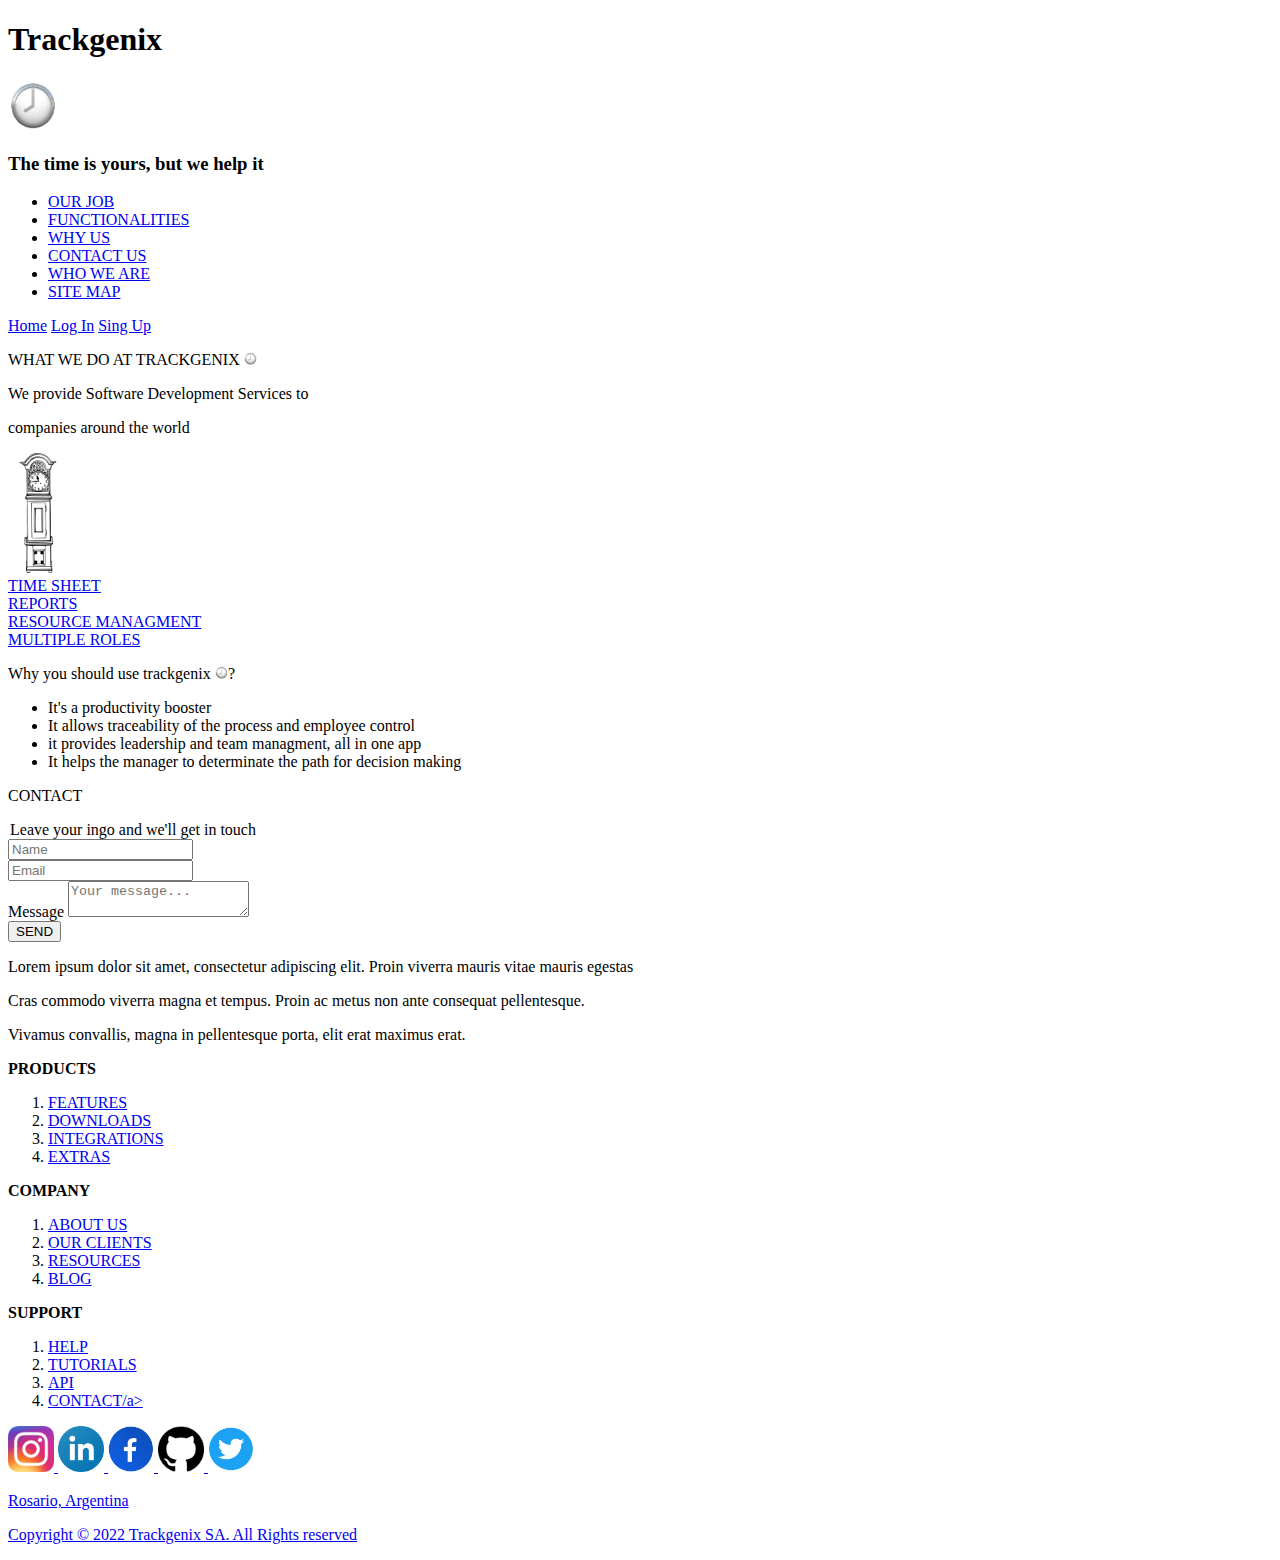
==== index.html @ 0f15783f "Finished the redesing of the site" ====
<!DOCTYPE html>
<html lang="en">
    <head>
        <meta charset="UTF-8">
        <meta http-equiv="X-UA-Compatible" content="IE=edge">
        <meta name="viewport" content="width=device-width, initial-scale=1.0">
     <title>Trackgenix</title>
    </head>
    <body>
        <header>
            <h1>Trackgenix</h1>
            <img src="img/minireloj.png" alt="weblogo" width="50" height="50">
            <h3>The time is yours, but we help it</h3>
            <!-- Buttons headed and Sidebar-->
            <div class="buttons-headed">
            <nav>
                <ul>
                    <li><a href="#our-job">OUR JOB</a></li>
                    <li><a href="#functionalities">FUNCTIONALITIES</a></li>
                    <li><a href="#">WHY US</a></li>
                    <li><a href="#contact"> CONTACT US</a></li>
                    <li><a href="#who-we-are">WHO WE ARE</a></li>
                    <li><a href="#support">SITE MAP</a></li>
                </ul>
            </div>
            </nav>
            <!-- Sidebar -->
            <aside id="sidebar">
                <a href="our-job">Home</a>
                <a href="#">Log In</a>
                <a href="#"> Sing Up</a>
            </aside>
            
        <main>
            <!-- Home -->
            <section id="our-job">
                <div>
                    <p>
                        WHAT WE DO AT TRACKGENIX <img src="img/minireloj.png" alt="smallwatchicon" width="13" height="13">
                    </p>
                    <p>
                        We provide Software Development Services to
                    </p>
                    <p>
                        companies around the world
                    </p>
                </div>

                <div class="web-picture">
                    <img src="img/relojweb.png" alt="backgroundpicture" width="60" height="">
                </div>
            </section>

            <!-- Functionalities -->
            <section id="functionalities">
                <div>
                    <a href="#">TIME SHEET</a>
                </div>
                <div>
                    <a href="#">REPORTS</a>
                </div>
                <div>
                    <a href="#">RESOURCE MANAGMENT</a>
                </div>
                <div>
                    <a href="#">MULTIPLE ROLES</a>
                </div>
            </section>

            <!-- Choose trackgenix -->
            <section id="choosetrackgenix">
                <p>
                    Why you should use trackgenix <img src="img/minireloj.png" alt="smallwatchicon" widht="13" height="13">?
                </p>
                <ul>
                    <li>It's a productivity booster</li>
                    <li>It allows traceability of the process and employee control</li>
                    <li>it provides leadership and team managment, all in one app</li>
                    <li>It helps the manager to determinate the path for decision making</li>
                </ul>
            </section>

            <!-- Contact -->
            <section id="contact">
                <div>
                    <p>
                        CONTACT
                    </p>
                </div>
                <form action="process.php" method="POST">
                        <legend>
                            Leave your ingo and we'll get in touch
                        </legend>
                    <div>
                        <input type="text" name="name" placeholder="Name">
                    </div>
                    <div>
                        <input type="text" name="EMAIL" placeholder="Email">
                    </div>
                    <div>
                        <label>Message</label>
                        <textarea name="message" placeholder="Your message..."></textarea>
                    </div>
                    <div>
                        <input type="submit" name="submit" value="SEND">
                    </div>
                </form>
            </section>

            <!-- Who we are -->
            <section id="who-we-are">
            <div>
                <p>
                        Lorem ipsum dolor sit amet, consectetur adipiscing elit. Proin viverra mauris vitae mauris egestas
                    </p>
                    <p>
                        Cras commodo viverra magna et tempus. Proin ac metus non ante consequat pellentesque.
                    </p>
                    <p>
                        Vivamus convallis, magna in pellentesque porta, elit erat maximus erat.
                    </p>
            </div>
            </section>
            
            <!-- Site map -->
            <section id="site-map">
                <p>
                   <strong>PRODUCTS</strong>
                </p>
                    <ol>
                        <li ><a href="#">FEATURES</a></li>
                        <li ><a href="#">DOWNLOADS</a></li>
                        <li ><a href="#">INTEGRATIONS</a></li>
                        <li ><a href="#">EXTRAS</a></li>
                    </ol>

                    <strong>COMPANY</strong>
                    <ol>
                        <li ><a href="#">ABOUT US</a></li>
                        <li ><a href="#">OUR CLIENTS</a></li>
                        <li ><a href="#">RESOURCES</a></li>
                        <li ><a href="#">BLOG</a></li>
                    </ol>

                    <strong>SUPPORT</strong>
                    <ol>
                        <li ><a href="#">HELP</a></li>
                        <li ><a href="#">TUTORIALS</a></li>
                        <li ><a href="#">API</a></li>
                        <li ><a href="#">CONTACT/a></li>
                    </ol>
            </section>
        </main>
    </body>

<footer>
    <!-- Social Icons -->
    <div class="footericons">
        <img src="img/Instaicon.png" alt="instagramicon" width="46" height="46">
        <img src="img/linkedinicon.png" alt="linkedinicon" width="46" height="46">
        <img src="img/facebookicon.png" alt="facebookicon" width="46" height="46">
        <img src="img/githubicon.png" alt="githubicon"  width="46" height="46">
        <img src="img/twittericon.png" alt="twittericon"  width="46" height="46">
    </div>
    <!-- Copyright -->
    <div class="copyright">
        <p>
            Rosario, Argentina
        </p>
        <p>
            Copyright © 2022 Trackgenix SA. All Rights reserved
        </p>
    </div>
</footer>
</html>
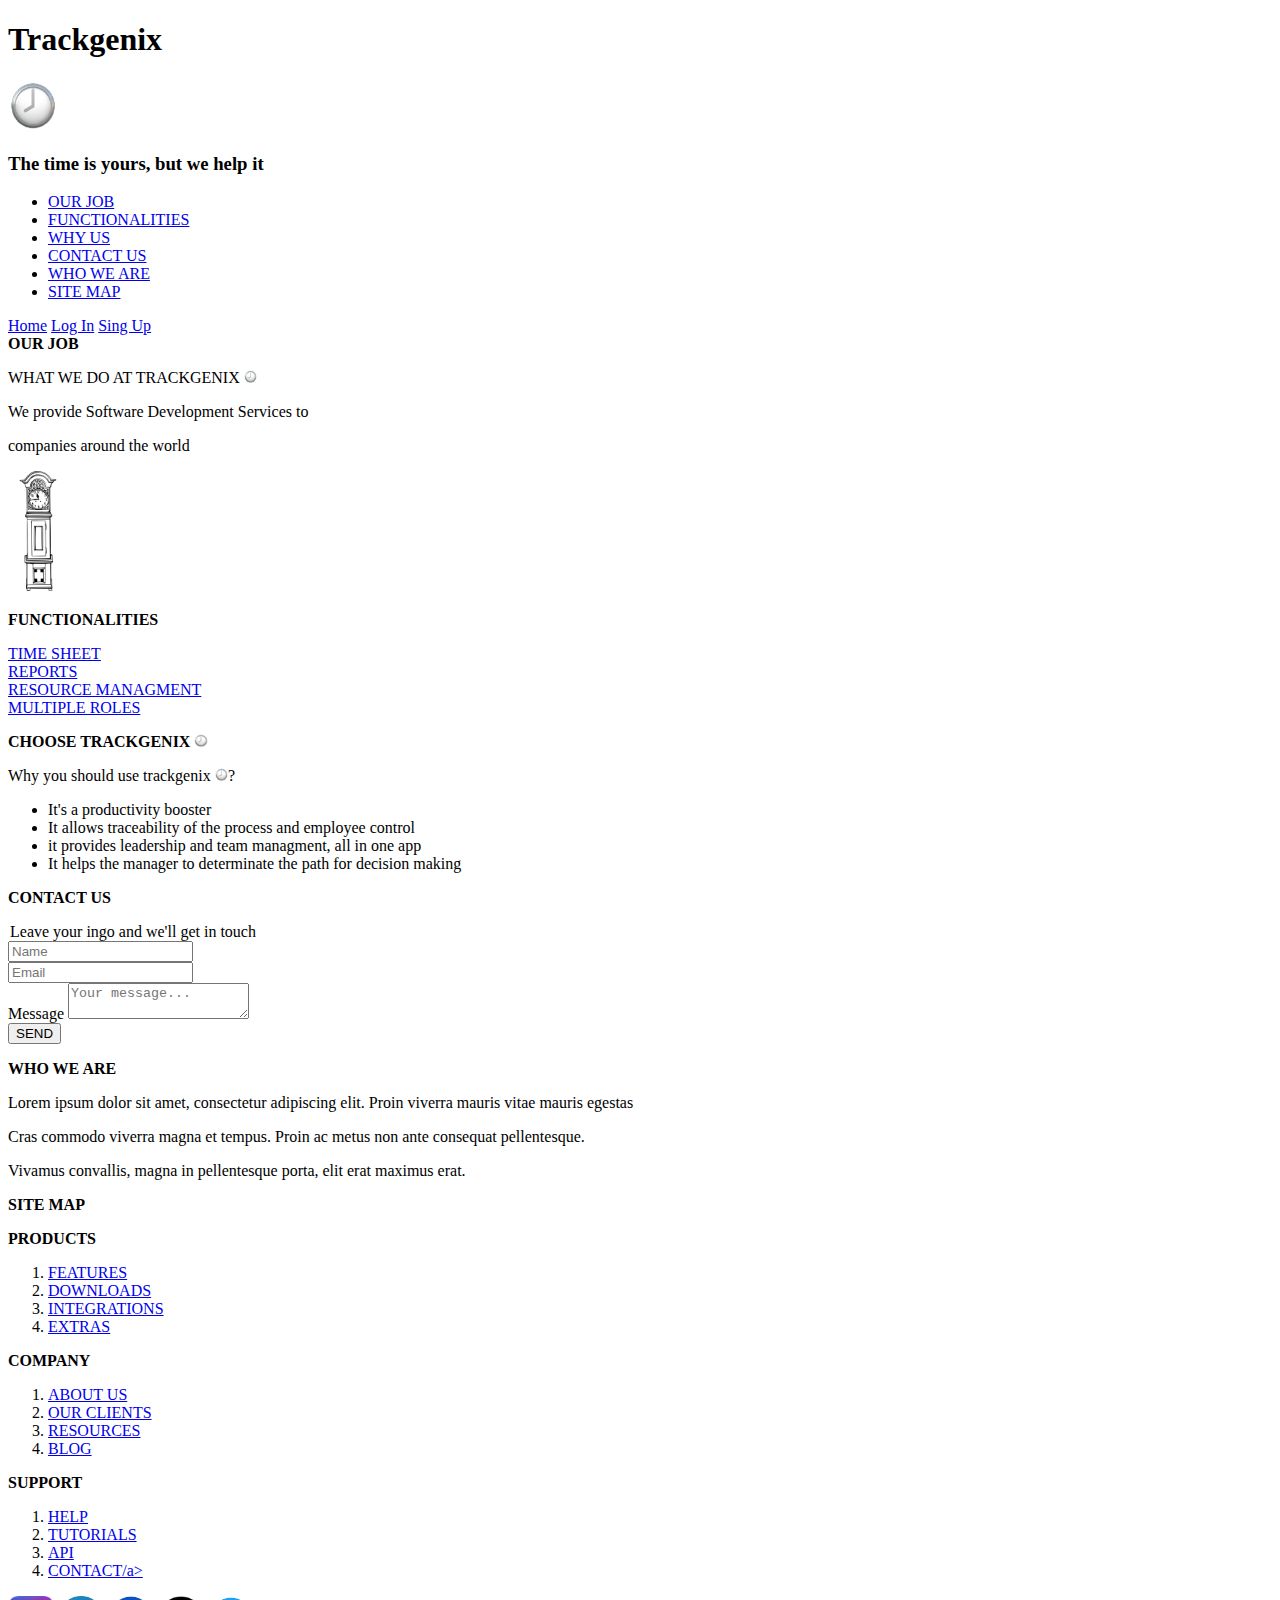
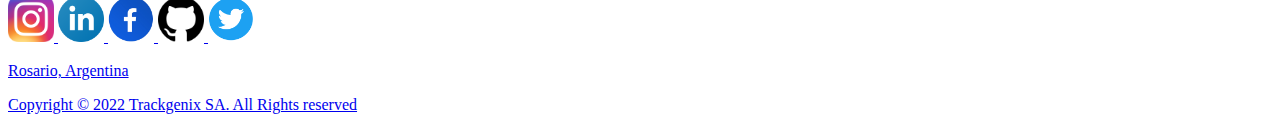
==== commit d491efc0: "Added proper titles and fixed images" ====
--- a/index.html
+++ b/index.html
@@ -35,8 +35,9 @@
             <!-- Home -->
             <section id="our-job">
                 <div>
+                    <strong>OUR JOB</strong>
                     <p>
-                        WHAT WE DO AT TRACKGENIX <img src="img/minireloj.png" alt="smallwatchicon" width="13" height="13">
+                        WHAT WE DO AT TRACKGENIX <img src="img/minireloj.png" alt="swatchicon" width="13" height="13">
                     </p>
                     <p>
                         We provide Software Development Services to
@@ -53,6 +54,9 @@
 
             <!-- Functionalities -->
             <section id="functionalities">
+                <p>
+                    <strong>FUNCTIONALITIES</strong>
+                </p>
                 <div>
                     <a href="#">TIME SHEET</a>
                 </div>
@@ -70,7 +74,10 @@
             <!-- Choose trackgenix -->
             <section id="choosetrackgenix">
                 <p>
-                    Why you should use trackgenix <img src="img/minireloj.png" alt="smallwatchicon" widht="13" height="13">?
+                    <strong>CHOOSE TRACKGENIX</strong> <img src="img/minireloj.png" alt="swatchicon" widht="13" height="13">
+                </p>
+                <p>
+                    Why you should use trackgenix <img src="img/minireloj.png" alt="swatchicon" widht="13" height="13">?
                 </p>
                 <ul>
                     <li>It's a productivity booster</li>
@@ -84,7 +91,7 @@
             <section id="contact">
                 <div>
                     <p>
-                        CONTACT
+                        <strong>CONTACT US</strong>
                     </p>
                 </div>
                 <form action="process.php" method="POST">
@@ -111,6 +118,9 @@
             <section id="who-we-are">
             <div>
                 <p>
+                    <strong>WHO WE ARE</strong>
+                </p>
+                <p>
                         Lorem ipsum dolor sit amet, consectetur adipiscing elit. Proin viverra mauris vitae mauris egestas
                     </p>
                     <p>
@@ -124,6 +134,9 @@
             
             <!-- Site map -->
             <section id="site-map">
+                <p>
+                    <strong>SITE MAP</strong>
+                </p>
                 <p>
                    <strong>PRODUCTS</strong>
                 </p>
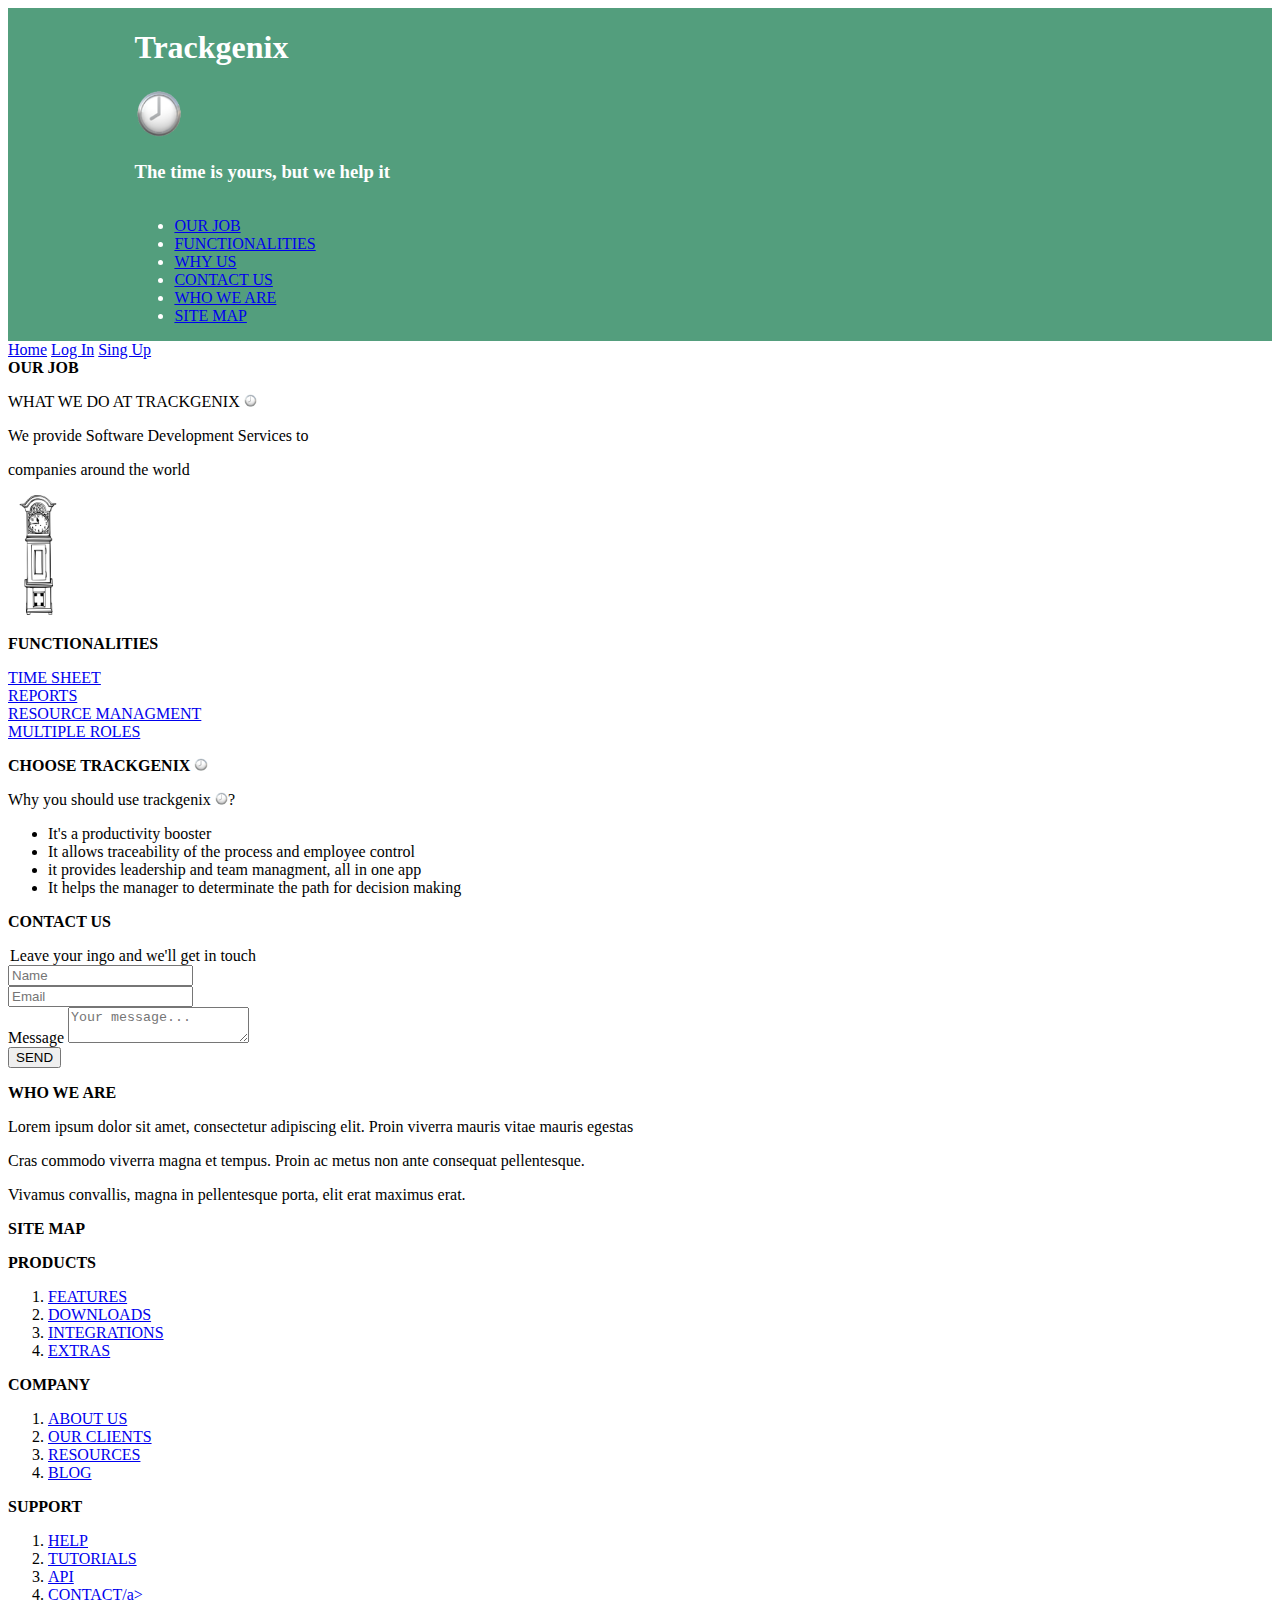
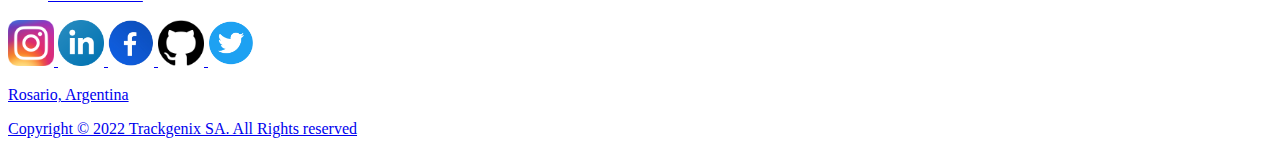
==== commit 9e9ea6ba: "Started working in css" ====
--- a/index.html
+++ b/index.html
@@ -5,15 +5,18 @@
         <meta http-equiv="X-UA-Compatible" content="IE=edge">
         <meta name="viewport" content="width=device-width, initial-scale=1.0">
      <title>Trackgenix</title>
+     <link rel="stylesheet" type="text/css" href="css/style.css">
     </head>
     <body>
-        <header>
-            <h1>Trackgenix</h1>
-            <img src="img/minireloj.png" alt="weblogo" width="50" height="50">
-            <h3>The time is yours, but we help it</h3>
+        <header id="main-header">
+            <div class="container">
+                <h1>Trackgenix</h1>
+                <img src="img/minireloj.png" alt="weblogo" width="50" height="50">
+                <h3>The time is yours, but we help it</h3>
+            </div>
             <!-- Buttons headed and Sidebar-->
-            <div class="buttons-headed">
-            <nav>
+            <nav id="navbar">
+                <div class="container">
                 <ul>
                     <li><a href="#our-job">OUR JOB</a></li>
                     <li><a href="#functionalities">FUNCTIONALITIES</a></li>
@@ -22,8 +25,9 @@
                     <li><a href="#who-we-are">WHO WE ARE</a></li>
                     <li><a href="#support">SITE MAP</a></li>
                 </ul>
-            </div>
+                </div>
             </nav>
+        </header>
             <!-- Sidebar -->
             <aside id="sidebar">
                 <a href="our-job">Home</a>
--- a/css/style.css
+++ b/css/style.css
@@ -0,0 +1,14 @@
+body{
+
+}
+
+.container{
+    width: 80%;
+    margin: auto;
+    overflow: hidden;
+}
+
+#main-header{
+    background-color: #539E7D;
+    color: white;
+}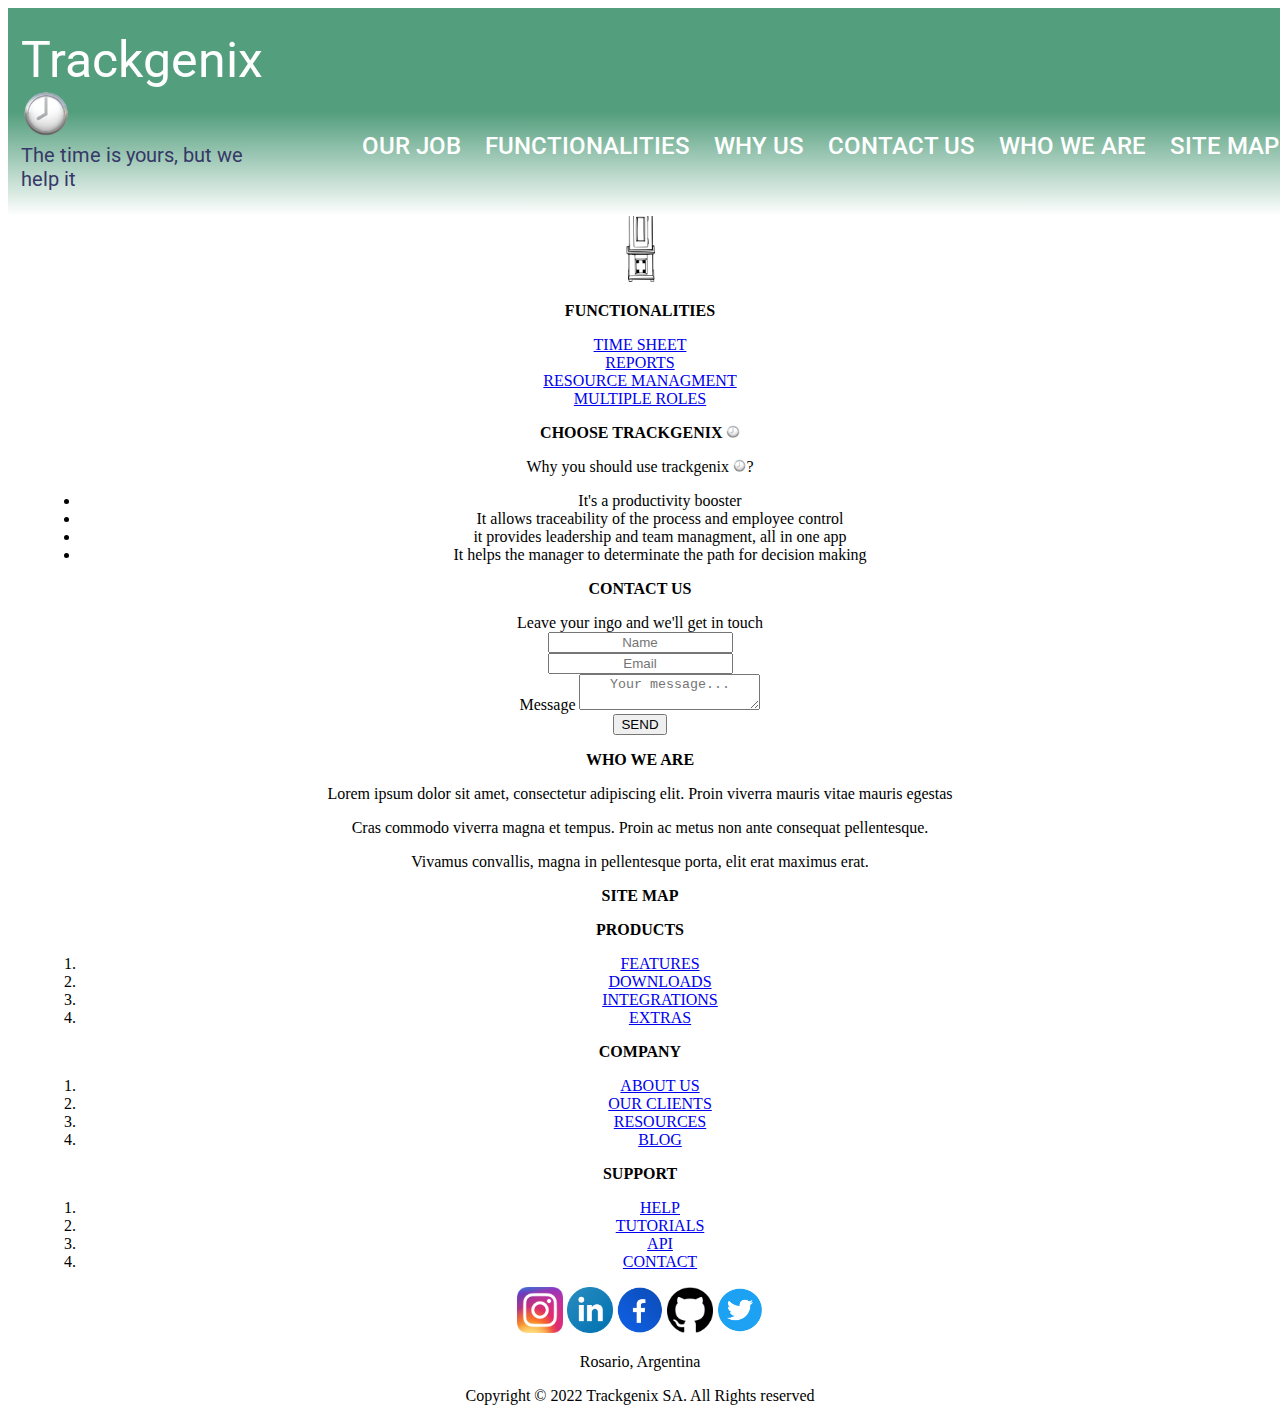
==== commit 8d3df81d: "Making header" ====
--- a/index.html
+++ b/index.html
@@ -8,25 +8,28 @@
      <link rel="stylesheet" type="text/css" href="css/style.css">
     </head>
     <body>
+        <!-- Header -->
         <header id="main-header">
             <div class="container">
-                <h1>Trackgenix</h1>
-                <img src="img/minireloj.png" alt="weblogo" width="50" height="50">
-                <h3>The time is yours, but we help it</h3>
+                <div id="logo">
+                    <h1>Trackgenix</h1>
+                    <img src="img/minireloj.png" alt="weblogo" width="50" height="50">
+                    <h3>The time is yours, but we help it</h3>
+                </div>
+                <!-- Nav-->
+                <nav id="navbar">
+                    <div class="container">
+                        <ul>
+                            <li><a href="#our-job">OUR JOB</a></li>
+                            <li><a href="#functionalities">FUNCTIONALITIES</a></li>
+                            <li><a href="#">WHY US</a></li>
+                            <li><a href="#contact"> CONTACT US</a></li>
+                            <li><a href="#who-we-are">WHO WE ARE</a></li>
+                            <li><a href="#site-map">SITE MAP</a></li>
+                        </ul>
+                    </div>
+                </nav>
             </div>
-            <!-- Buttons headed and Sidebar-->
-            <nav id="navbar">
-                <div class="container">
-                <ul>
-                    <li><a href="#our-job">OUR JOB</a></li>
-                    <li><a href="#functionalities">FUNCTIONALITIES</a></li>
-                    <li><a href="#">WHY US</a></li>
-                    <li><a href="#contact"> CONTACT US</a></li>
-                    <li><a href="#who-we-are">WHO WE ARE</a></li>
-                    <li><a href="#support">SITE MAP</a></li>
-                </ul>
-                </div>
-            </nav>
         </header>
             <!-- Sidebar -->
             <aside id="sidebar">
@@ -138,34 +141,36 @@
             
             <!-- Site map -->
             <section id="site-map">
-                <p>
-                    <strong>SITE MAP</strong>
-                </p>
-                <p>
-                   <strong>PRODUCTS</strong>
-                </p>
+                <div class="sitemaplinks">
+                    <p>
+                        <strong>SITE MAP</strong>
+                    </p>
+                    <p>
+                    <strong>PRODUCTS</strong>
+                    </p>
                     <ol>
-                        <li ><a href="#">FEATURES</a></li>
-                        <li ><a href="#">DOWNLOADS</a></li>
-                        <li ><a href="#">INTEGRATIONS</a></li>
-                        <li ><a href="#">EXTRAS</a></li>
+                        <li><a href="#">FEATURES</a></li>
+                        <li><a href="#">DOWNLOADS</a></li>
+                        <li><a href="#">INTEGRATIONS</a></li>
+                        <li><a href="#">EXTRAS</a></li>
                     </ol>
 
                     <strong>COMPANY</strong>
                     <ol>
-                        <li ><a href="#">ABOUT US</a></li>
-                        <li ><a href="#">OUR CLIENTS</a></li>
-                        <li ><a href="#">RESOURCES</a></li>
-                        <li ><a href="#">BLOG</a></li>
+                        <li><a href="#">ABOUT US</a></li>
+                        <li><a href="#">OUR CLIENTS</a></li>
+                        <li><a href="#">RESOURCES</a></li>
+                        <li><a href="#">BLOG</a></li>
+                     </ol>
+
+                        <strong>SUPPORT</strong>
+                    <ol>
+                        <li><a href="#">HELP</a></li>
+                        <li><a href="#">TUTORIALS</a></li>
+                        <li><a href="#">API</a></li>
+                        <li><a href="#">CONTACT</a></li>
                     </ol>
-
-                    <strong>SUPPORT</strong>
-                    <ol>
-                        <li ><a href="#">HELP</a></li>
-                        <li ><a href="#">TUTORIALS</a></li>
-                        <li ><a href="#">API</a></li>
-                        <li ><a href="#">CONTACT/a></li>
-                    </ol>
+                </div>
             </section>
         </main>
     </body>
--- a/css/style.css
+++ b/css/style.css
@@ -1,14 +1,100 @@
+@import url('https://fonts.googleapis.com/css2?family=Roboto:wght@300;400;500;700&display=swap');
+
+
 body{
 
 }
 
 .container{
-    width: 80%;
-    margin: auto;
+    width: 100%;
+    margin: 10px auto;
     overflow: hidden;
+    display: block;
+}
+
+.container img{
+    display: inline;
+    max-width: 60px;
+    height: auto;
+}
+
+.container h1{
+    display: inline;
+    font-family: "Roboto";
+    font-weight: 400;
+    font-size: 50px
+}
+
+.container h3{
+    margin: 2px 0;
+    font-family: 'Roboto', Arial, Helvetica, sans-serif;
+    font-weight: 400;
+    font-size: 20px;
+    color: #373867;
+}
+
+.container #logo{
+    width: 20%;
+    display: inline-block;
 }
 
 #main-header{
-    background-color: #539E7D;
+    background: rgb(83,158,125);
+    background: linear-gradient(180deg, rgba(83,158,125,1) 50%, rgba(255,255,255,1) 100%);
     color: white;
-}+    padding: 1%;
+    position: fixed;
+    width: 100%;
+    display: block;
+}
+
+#navbar{
+    width: 78%;
+    display: inline-block;
+    text-align: right;
+}
+
+#navbar ul{
+    padding: 0;
+    list-style: none;
+}
+
+#navbar li{
+    display:inline;
+}
+
+#navbar ul li a{
+    color: white;
+    text-decoration: none;
+    font-size: 24px;
+    font-family: 'Roboto', Arial, Helvetica, sans-serif;
+    font-weight: 500;
+    padding-left: 20px;
+}
+
+#navbar ul li a:hover{
+    color: #000000;
+    }
+    
+    #navbar ul li a:active{
+    color: #000000;
+    }
+
+main{
+    width: 100%;
+}
+
+section{
+    max-width: 1200px;
+    display: block;
+    margin: 0 auto;
+}
+
+main section *{
+    text-align: center;
+}
+
+footer {
+    text-align: center;
+}
+
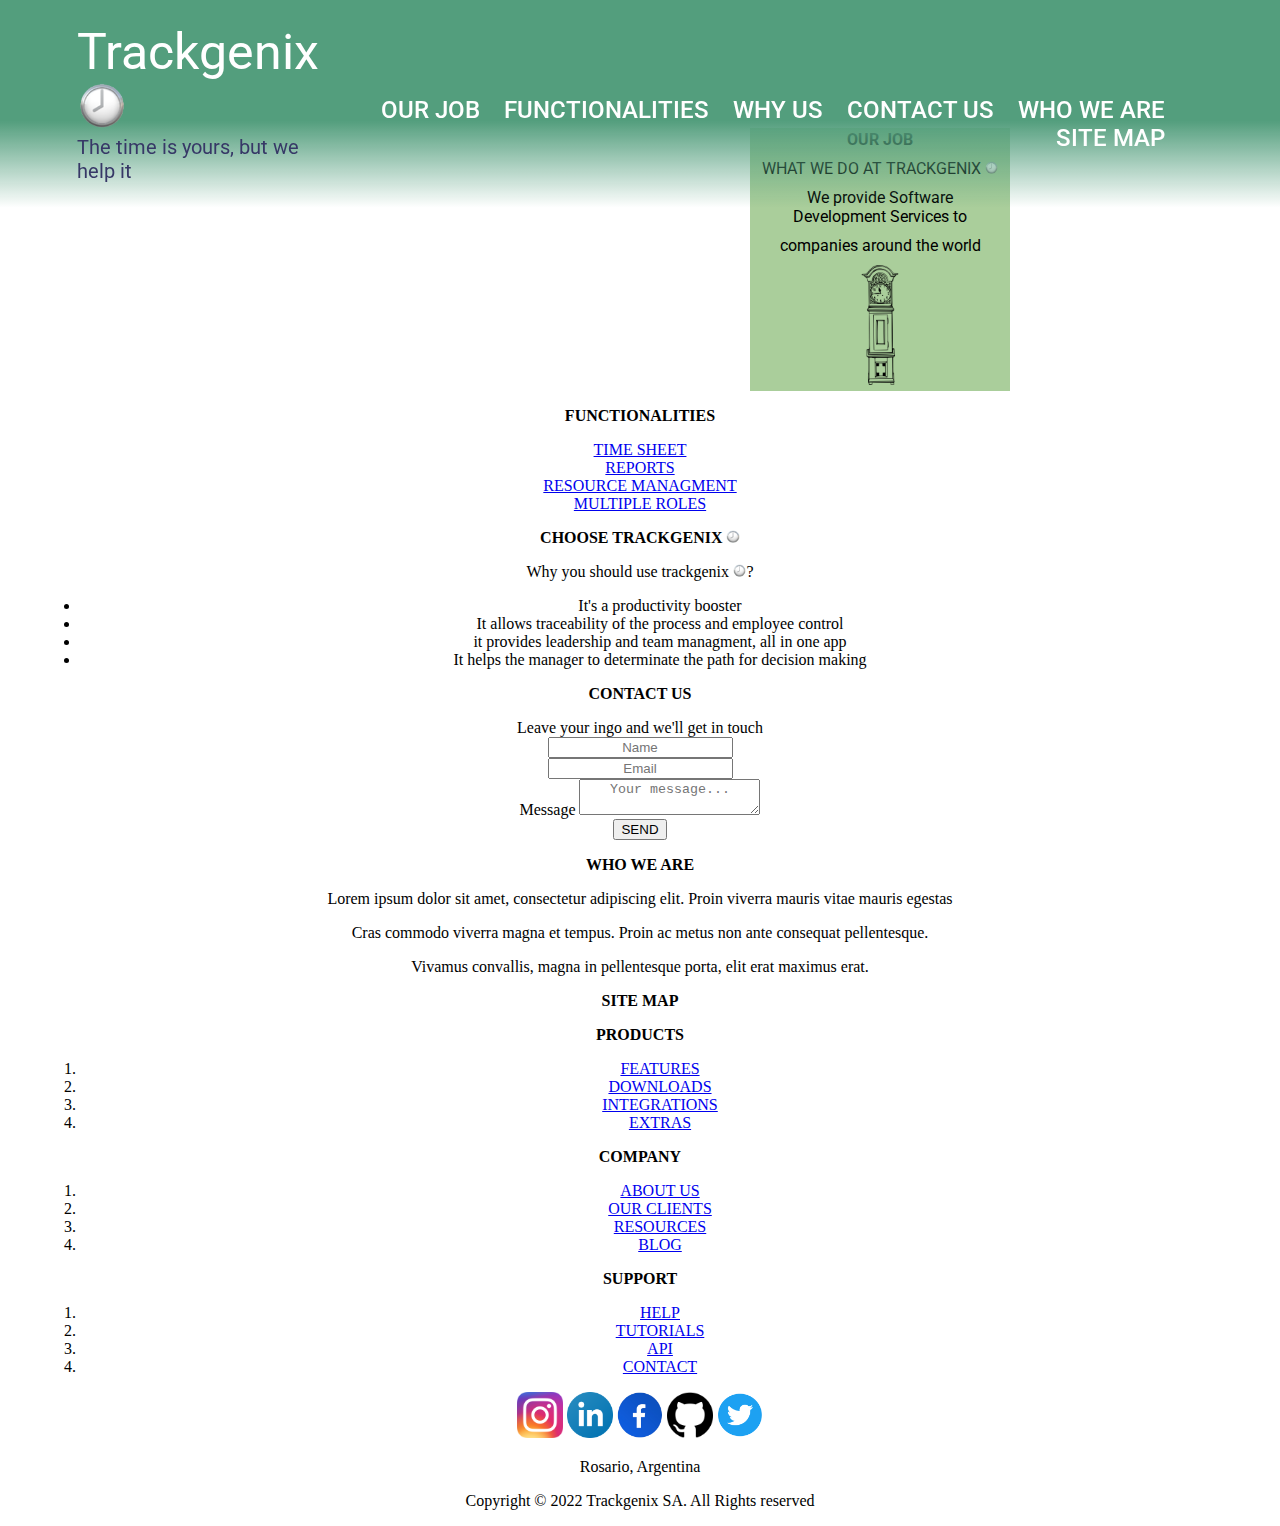
==== commit 1a488ce0: "BaSP-2022: Header Style done, going for the rest" ====
--- a/index.html
+++ b/index.html
@@ -8,7 +8,6 @@
      <link rel="stylesheet" type="text/css" href="css/style.css">
     </head>
     <body>
-        <!-- Header -->
         <header id="main-header">
             <div class="container">
                 <div id="logo">
@@ -16,7 +15,6 @@
                     <img src="img/minireloj.png" alt="weblogo" width="50" height="50">
                     <h3>The time is yours, but we help it</h3>
                 </div>
-                <!-- Nav-->
                 <nav id="navbar">
                     <div class="container">
                         <ul>
@@ -31,15 +29,12 @@
                 </nav>
             </div>
         </header>
-            <!-- Sidebar -->
             <aside id="sidebar">
                 <a href="our-job">Home</a>
                 <a href="#">Log In</a>
                 <a href="#"> Sing Up</a>
             </aside>
-            
         <main>
-            <!-- Home -->
             <section id="our-job">
                 <div>
                     <strong>OUR JOB</strong>
@@ -53,13 +48,10 @@
                         companies around the world
                     </p>
                 </div>
-
                 <div class="web-picture">
                     <img src="img/relojweb.png" alt="backgroundpicture" width="60" height="">
                 </div>
             </section>
-
-            <!-- Functionalities -->
             <section id="functionalities">
                 <p>
                     <strong>FUNCTIONALITIES</strong>
@@ -77,8 +69,6 @@
                     <a href="#">MULTIPLE ROLES</a>
                 </div>
             </section>
-
-            <!-- Choose trackgenix -->
             <section id="choosetrackgenix">
                 <p>
                     <strong>CHOOSE TRACKGENIX</strong> <img src="img/minireloj.png" alt="swatchicon" widht="13" height="13">
@@ -93,8 +83,6 @@
                     <li>It helps the manager to determinate the path for decision making</li>
                 </ul>
             </section>
-
-            <!-- Contact -->
             <section id="contact">
                 <div>
                     <p>
@@ -120,8 +108,6 @@
                     </div>
                 </form>
             </section>
-
-            <!-- Who we are -->
             <section id="who-we-are">
             <div>
                 <p>
@@ -138,8 +124,6 @@
                     </p>
             </div>
             </section>
-            
-            <!-- Site map -->
             <section id="site-map">
                 <div class="sitemaplinks">
                     <p>
@@ -174,9 +158,7 @@
             </section>
         </main>
     </body>
-
 <footer>
-    <!-- Social Icons -->
     <div class="footericons">
         <img src="img/Instaicon.png" alt="instagramicon" width="46" height="46">
         <img src="img/linkedinicon.png" alt="linkedinicon" width="46" height="46">
@@ -184,7 +166,6 @@
         <img src="img/githubicon.png" alt="githubicon"  width="46" height="46">
         <img src="img/twittericon.png" alt="twittericon"  width="46" height="46">
     </div>
-    <!-- Copyright -->
     <div class="copyright">
         <p>
             Rosario, Argentina
--- a/css/style.css
+++ b/css/style.css
@@ -2,12 +2,12 @@
 
 
 body{
-
+    margin: 0;
 }
 
 .container{
-    width: 100%;
-    margin: 10px auto;
+    width: 90%;
+    margin: 10px 5%;
     overflow: hidden;
     display: block;
 }
@@ -40,7 +40,7 @@
 
 #main-header{
     background: rgb(83,158,125);
-    background: linear-gradient(180deg, rgba(83,158,125,1) 50%, rgba(255,255,255,1) 100%);
+    background: linear-gradient(180deg, rgba(83,158,125,1) 58%, rgba(255,255,255,0) 100%);
     color: white;
     padding: 1%;
     position: fixed;
@@ -94,6 +94,32 @@
     text-align: center;
 }
 
+#our-job {
+    width: 20%;
+    margin-top: 110px;
+    margin-left: 750px;
+    display: inline-block;
+    text-align: center;
+    font-family: 'Roboto', Arial, Helvetica, sans-serif;
+    font-weight: 400;
+    border: 2px solid #aace9b;
+    background-color: #aace9b;
+}
+
+#our-job p {
+    margin: 10px;
+    box-sizing: border-box;
+}
+
+.web-picture {
+    width: 80%;
+    display: inline-block;
+}
+
+#functionalities {
+    display: inline;
+}
+
 footer {
     text-align: center;
 }
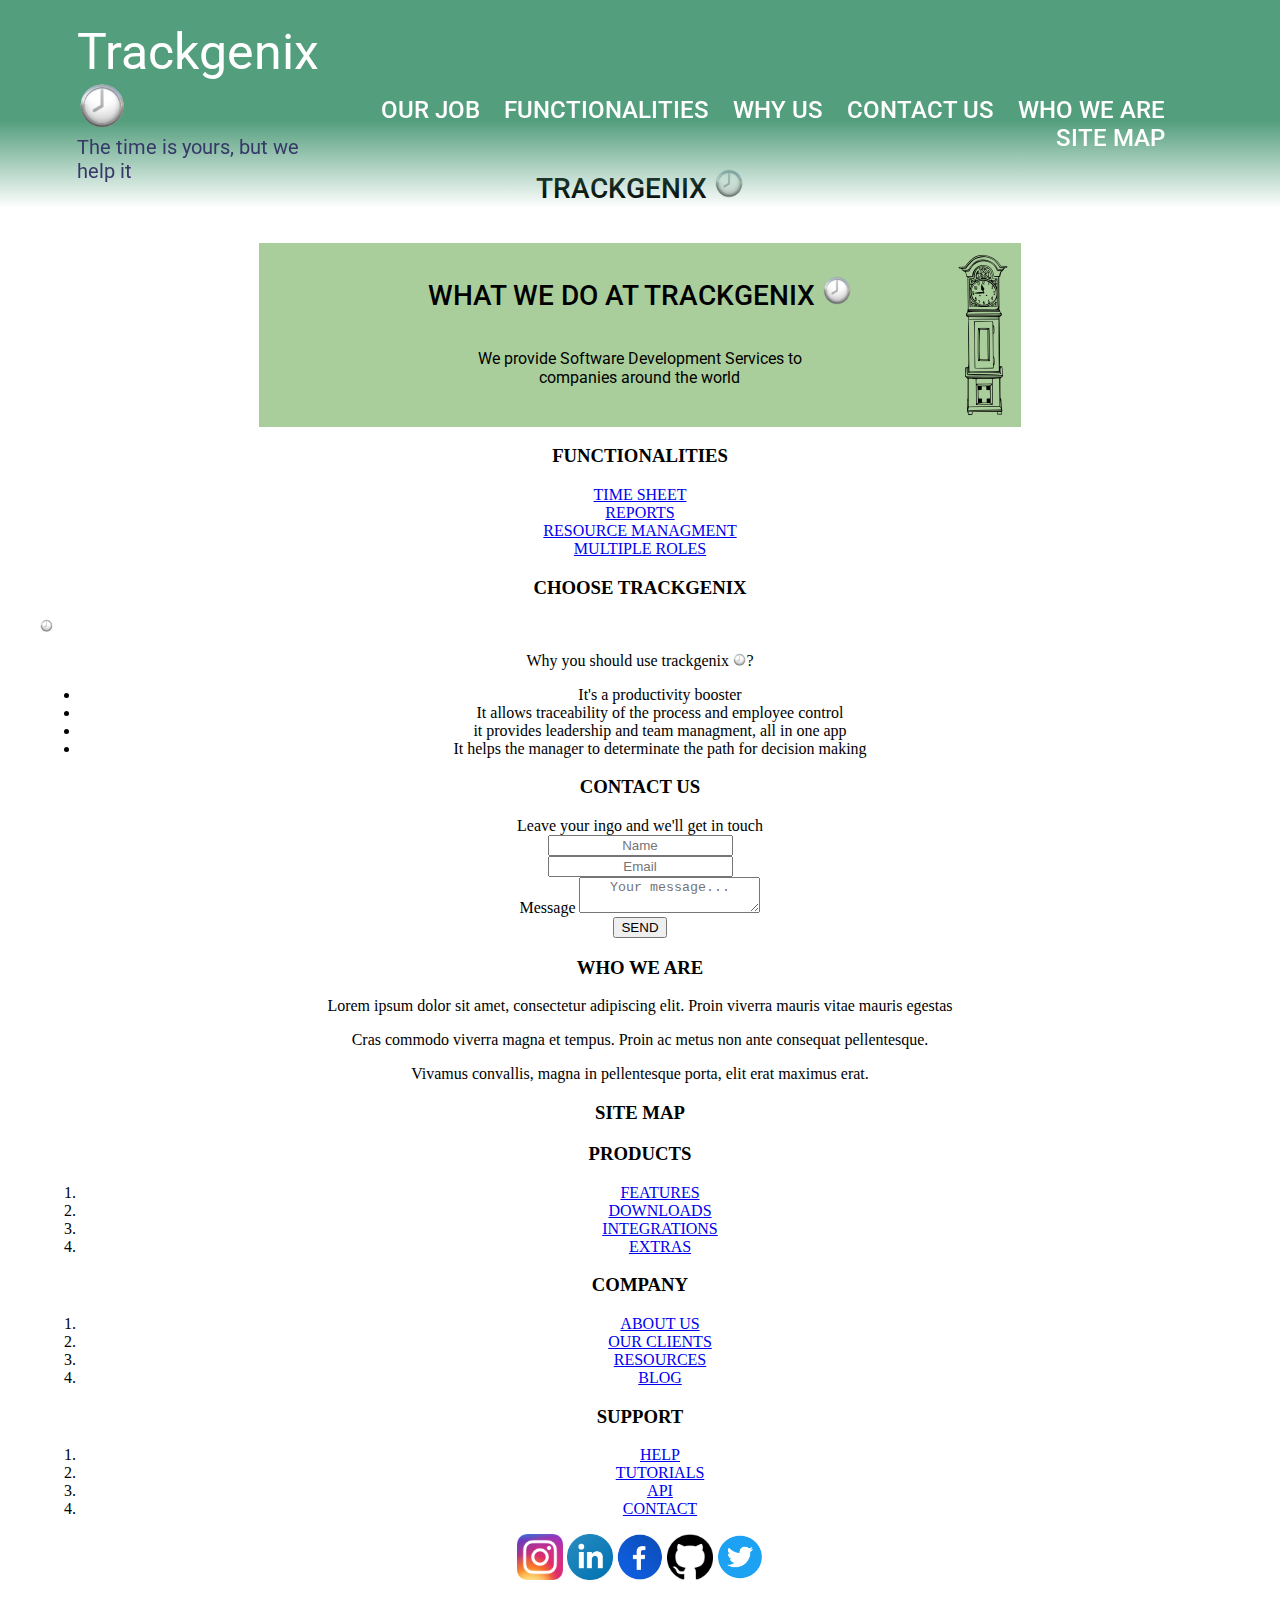
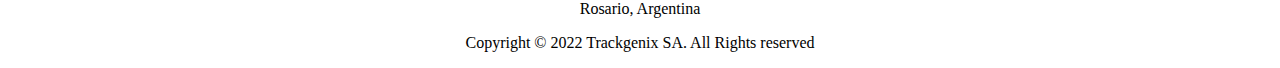
==== commit 1ca1ad52: "BaSP-2022: First Section done, fixed a few things in the html" ====
--- a/index.html
+++ b/index.html
@@ -36,26 +36,27 @@
             </aside>
         <main>
             <section id="our-job">
-                <div>
-                    <strong>OUR JOB</strong>
+                <div class="ourjobtitle">
+                        <h4>
+                            TRACKGENIX <img src="img/minireloj.png" alt="swatchicon" width="30" height="30">
+                        </h4>
+                </div>
+            <div class="ourjobbox">
+                <div class="textourjob">
+                    <h4>
+                       WHAT WE DO AT TRACKGENIX <img src="img/minireloj.png" alt="swatchicon" width="30" height="30">
+                    </h4>
                     <p>
-                        WHAT WE DO AT TRACKGENIX <img src="img/minireloj.png" alt="swatchicon" width="13" height="13">
-                    </p>
-                    <p>
-                        We provide Software Development Services to
-                    </p>
-                    <p>
-                        companies around the world
+                        We provide Software Development Services to companies around the world
                     </p>
                 </div>
                 <div class="web-picture">
-                    <img src="img/relojweb.png" alt="backgroundpicture" width="60" height="">
+                    <img src="img/relojweb.png" alt="backgroundpicture" width="80" height="">
                 </div>
+            </div>
             </section>
             <section id="functionalities">
-                <p>
-                    <strong>FUNCTIONALITIES</strong>
-                </p>
+                    <h3>FUNCTIONALITIES</h3>
                 <div>
                     <a href="#">TIME SHEET</a>
                 </div>
@@ -70,9 +71,7 @@
                 </div>
             </section>
             <section id="choosetrackgenix">
-                <p>
-                    <strong>CHOOSE TRACKGENIX</strong> <img src="img/minireloj.png" alt="swatchicon" widht="13" height="13">
-                </p>
+                    <h3>CHOOSE TRACKGENIX</h3> <img src="img/minireloj.png" alt="swatchicon" widht="13" height="13">
                 <p>
                     Why you should use trackgenix <img src="img/minireloj.png" alt="swatchicon" widht="13" height="13">?
                 </p>
@@ -86,7 +85,7 @@
             <section id="contact">
                 <div>
                     <p>
-                        <strong>CONTACT US</strong>
+                        <h3>CONTACT US</h3>
                     </p>
                 </div>
                 <form action="process.php" method="POST">
@@ -111,7 +110,7 @@
             <section id="who-we-are">
             <div>
                 <p>
-                    <strong>WHO WE ARE</strong>
+                    <h3>WHO WE ARE</h3>
                 </p>
                 <p>
                         Lorem ipsum dolor sit amet, consectetur adipiscing elit. Proin viverra mauris vitae mauris egestas
@@ -126,53 +125,47 @@
             </section>
             <section id="site-map">
                 <div class="sitemaplinks">
-                    <p>
-                        <strong>SITE MAP</strong>
-                    </p>
-                    <p>
-                    <strong>PRODUCTS</strong>
-                    </p>
-                    <ol>
-                        <li><a href="#">FEATURES</a></li>
-                        <li><a href="#">DOWNLOADS</a></li>
-                        <li><a href="#">INTEGRATIONS</a></li>
-                        <li><a href="#">EXTRAS</a></li>
-                    </ol>
-
-                    <strong>COMPANY</strong>
-                    <ol>
-                        <li><a href="#">ABOUT US</a></li>
-                        <li><a href="#">OUR CLIENTS</a></li>
-                        <li><a href="#">RESOURCES</a></li>
-                        <li><a href="#">BLOG</a></li>
-                     </ol>
-
-                        <strong>SUPPORT</strong>
-                    <ol>
-                        <li><a href="#">HELP</a></li>
-                        <li><a href="#">TUTORIALS</a></li>
-                        <li><a href="#">API</a></li>
-                        <li><a href="#">CONTACT</a></li>
-                    </ol>
+                        <h3>SITE MAP</h3>
+                            <h3>PRODUCTS</h3>
+                                <ol>
+                                    <li><a href="#">FEATURES</a></li>
+                                    <li><a href="#">DOWNLOADS</a></li>
+                                    <li><a href="#">INTEGRATIONS</a></li>
+                                    <li><a href="#">EXTRAS</a></li>
+                                </ol>
+                            <h3>COMPANY</h3>
+                                <ol>
+                                    <li><a href="#">ABOUT US</a></li>
+                                    <li><a href="#">OUR CLIENTS</a></li>
+                                    <li><a href="#">RESOURCES</a></li>
+                                    <li><a href="#">BLOG</a></li>
+                                </ol>
+                            <h3>SUPPORT</h3>
+                                <ol>
+                                    <li><a href="#">HELP</a></li>
+                                    <li><a href="#">TUTORIALS</a></li>
+                                    <li><a href="#">API</a></li>
+                                    <li><a href="#">CONTACT</a></li>
+                                </ol>
                 </div>
             </section>
         </main>
+        <footer>
+            <div class="footericons">
+                <img src="img/Instaicon.png" alt="instagramicon" width="46" height="46">
+                <img src="img/linkedinicon.png" alt="linkedinicon" width="46" height="46">
+                <img src="img/facebookicon.png" alt="facebookicon" width="46" height="46">
+                <img src="img/githubicon.png" alt="githubicon"  width="46" height="46">
+                <img src="img/twittericon.png" alt="twittericon"  width="46" height="46">
+            </div>
+            <div class="copyright">
+                <p>
+                    Rosario, Argentina
+                </p>
+                <p>
+                    Copyright © 2022 Trackgenix SA. All Rights reserved
+                </p>
+            </div>
+        </footer>
     </body>
-<footer>
-    <div class="footericons">
-        <img src="img/Instaicon.png" alt="instagramicon" width="46" height="46">
-        <img src="img/linkedinicon.png" alt="linkedinicon" width="46" height="46">
-        <img src="img/facebookicon.png" alt="facebookicon" width="46" height="46">
-        <img src="img/githubicon.png" alt="githubicon"  width="46" height="46">
-        <img src="img/twittericon.png" alt="twittericon"  width="46" height="46">
-    </div>
-    <div class="copyright">
-        <p>
-            Rosario, Argentina
-        </p>
-        <p>
-            Copyright © 2022 Trackgenix SA. All Rights reserved
-        </p>
-    </div>
-</footer>
 </html>--- a/css/style.css
+++ b/css/style.css
@@ -44,6 +44,7 @@
     color: white;
     padding: 1%;
     position: fixed;
+    z-index: 50;
     width: 100%;
     display: block;
 }
@@ -82,6 +83,7 @@
 
 main{
     width: 100%;
+    margin-top: 150px;
 }
 
 section{
@@ -94,30 +96,54 @@
     text-align: center;
 }
 
+h4 {
+    font-family: 'Roboto', Arial, Helvetica, sans-serif;
+    font-weight: 500;
+    font-size: 28px;
+    margin: 5%;
+    margin-top: 3%
+}
+
 #our-job {
-    width: 20%;
-    margin-top: 110px;
-    margin-left: 750px;
-    display: inline-block;
+    max-width: 762px;
+    display: block;
+    margin: 0 auto;
     text-align: center;
     font-family: 'Roboto', Arial, Helvetica, sans-serif;
     font-weight: 400;
+}
+
+#our-job p{
+    max-width: 400px;
+    margin: 0 auto;
+    margin-bottom: 30px;
+}
+
+.textourjob {
+    width: 98%;
+    display: inline-block;
+    margin: 1%;
+    box-sizing: border-box;
+}   
+
+.web-picture {
+    width: 10%;
+    display: inline-block;
+    position: absolute;
+    right: 0;
+    top: 10px;
+}
+
+.ourjobbox {
     border: 2px solid #aace9b;
     background-color: #aace9b;
+    position:relative;
+    z-index: 20;
 }
 
-#our-job p {
-    margin: 10px;
-    box-sizing: border-box;
-}
-
-.web-picture {
-    width: 80%;
-    display: inline-block;
-}
-
-#functionalities {
+#functionalities a{
     display: inline;
+    width: 100%;
 }
 
 footer {
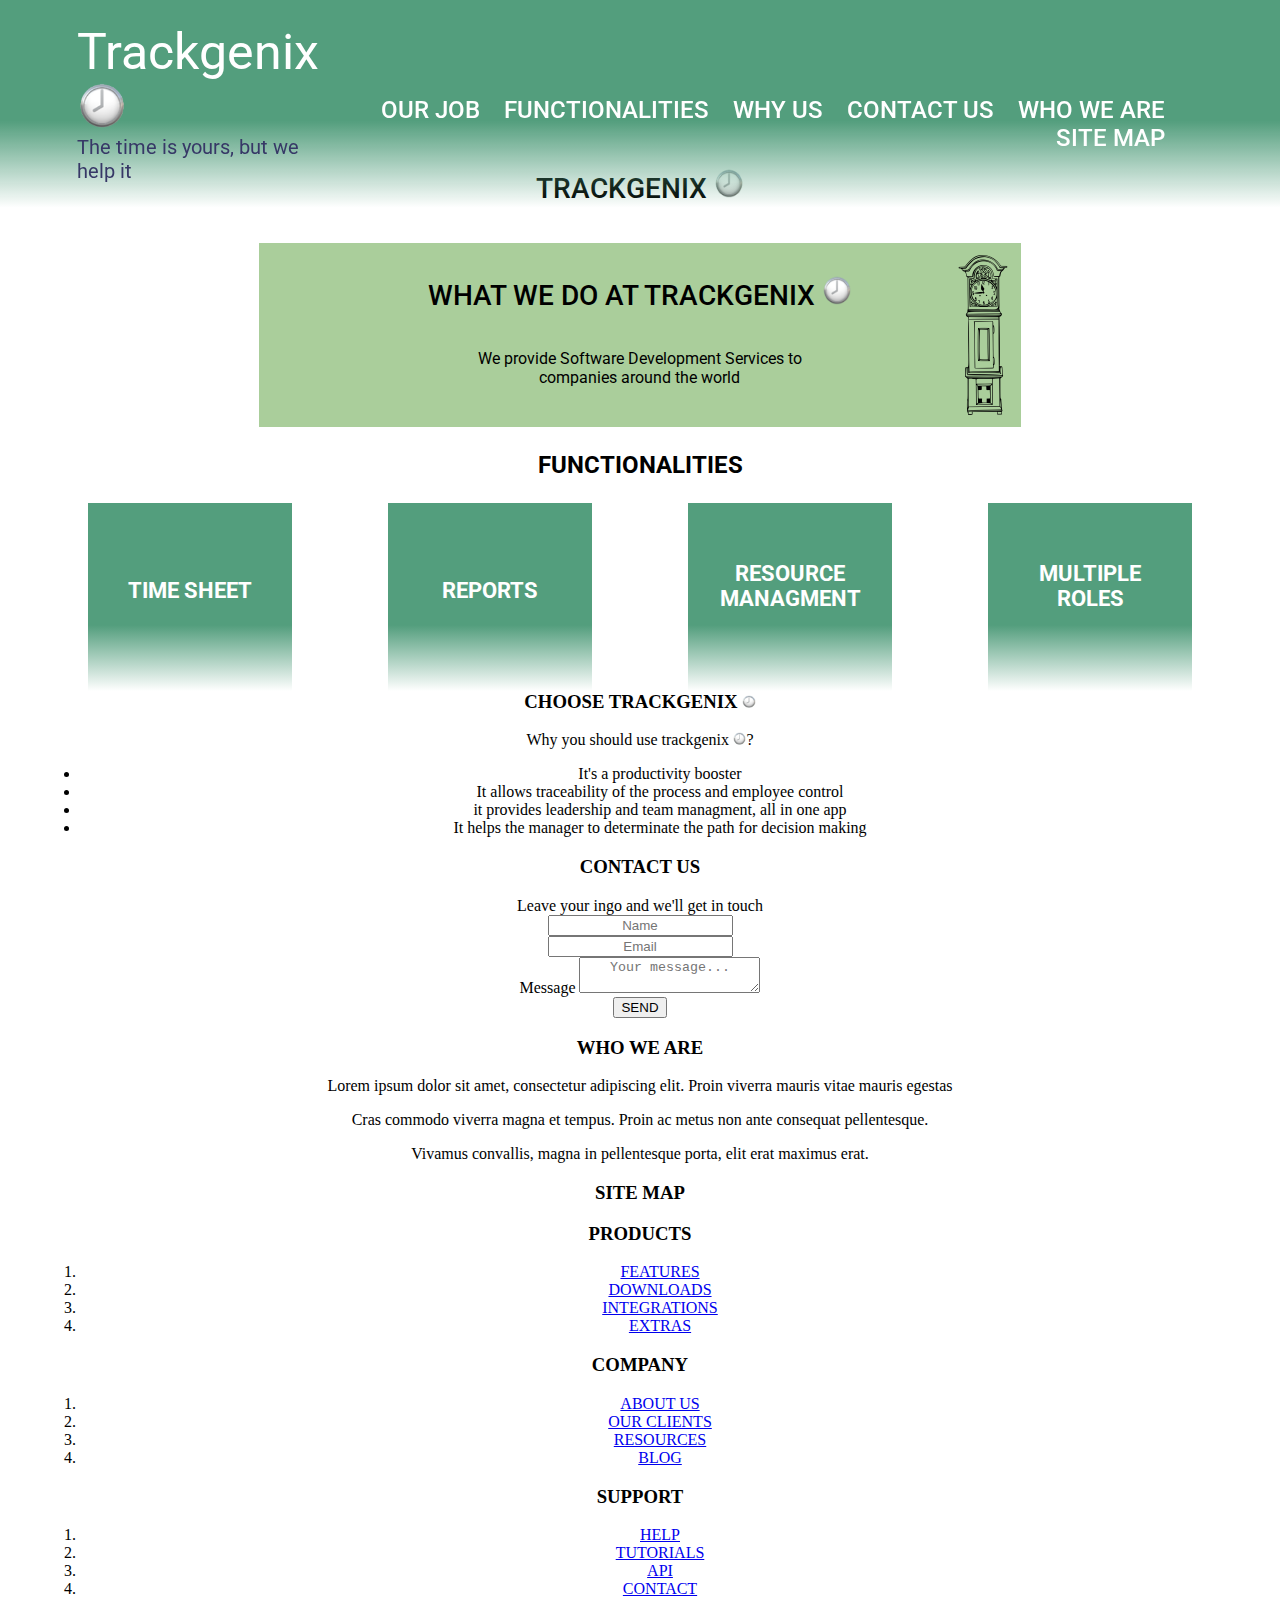
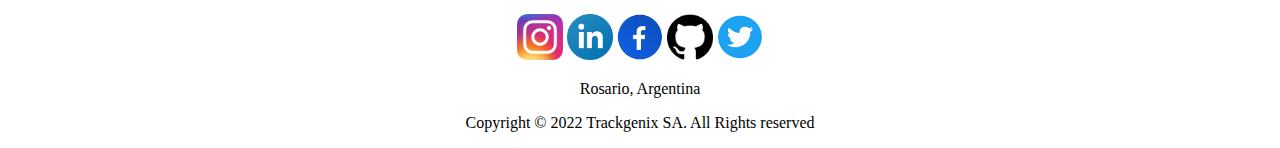
==== commit b1ef3f61: "BaSP-2022: Finished second section" ====
--- a/index.html
+++ b/index.html
@@ -41,37 +41,41 @@
                             TRACKGENIX <img src="img/minireloj.png" alt="swatchicon" width="30" height="30">
                         </h4>
                 </div>
-            <div class="ourjobbox">
-                <div class="textourjob">
-                    <h4>
-                       WHAT WE DO AT TRACKGENIX <img src="img/minireloj.png" alt="swatchicon" width="30" height="30">
-                    </h4>
-                    <p>
-                        We provide Software Development Services to companies around the world
-                    </p>
+                <div class="ourjobbox">
+                    <div class="textourjob">
+                        <h4>
+                        WHAT WE DO AT TRACKGENIX <img src="img/minireloj.png" alt="swatchicon" width="30" height="30">
+                        </h4>
+                        <p>
+                            We provide Software Development Services to companies around the world
+                        </p>
+                    </div>
+                    <div class="web-picture">
+                        <img src="img/relojweb.png" alt="backgroundpicture" width="80" height="">
+                    </div>
                 </div>
-                <div class="web-picture">
-                    <img src="img/relojweb.png" alt="backgroundpicture" width="80" height="">
-                </div>
-            </div>
             </section>
             <section id="functionalities">
                     <h3>FUNCTIONALITIES</h3>
-                <div>
+                <div class="func">
                     <a href="#">TIME SHEET</a>
                 </div>
-                <div>
+                <div class="func">
                     <a href="#">REPORTS</a>
                 </div>
-                <div>
-                    <a href="#">RESOURCE MANAGMENT</a>
-                </div>
-                <div>
-                    <a href="#">MULTIPLE ROLES</a>
+                <div class="func2">
+                    <div class="func">
+                        <a href="#">RESOURCE</br> MANAGMENT</a>
+                    </div>
+                    <div class="func">
+                        <a href="#">MULTIPLE</br> ROLES</a>
+                    </div>
                 </div>
             </section>
             <section id="choosetrackgenix">
-                    <h3>CHOOSE TRACKGENIX</h3> <img src="img/minireloj.png" alt="swatchicon" widht="13" height="13">
+                    <h3>
+                        CHOOSE TRACKGENIX <img src="img/minireloj.png" alt="swatchicon" widht="13" height="13">
+                    </h3>
                 <p>
                     Why you should use trackgenix <img src="img/minireloj.png" alt="swatchicon" widht="13" height="13">?
                 </p>
--- a/css/style.css
+++ b/css/style.css
@@ -141,9 +141,42 @@
     z-index: 20;
 }
 
-#functionalities a{
-    display: inline;
-    width: 100%;
+#functionalities {
+    max-width: 1200px;
+}
+
+#functionalities h3{
+    font-family: 'Roboto', Arial, Helvetica, sans-serif;
+    font-weight: 700;
+    font-size: 24px;
+}
+
+.func {
+    width: 17%;
+    min-height: 188px;
+    float: left;
+    border: 1% solid #aace9b;
+    background-color: #aace9b;
+    font-family: 'Roboto', Arial, Helvetica, sans-serif;
+    font-weight: 500;
+    vertical-align: top;
+    margin: 0 4%;
+    background: rgb(83,158,125);
+    background: linear-gradient(180deg, rgba(83,158,125,1) 65%, rgba(255,255,255,0) 100%);
+}
+
+.func a{
+    display: block;
+    margin-top: 75px;
+    text-decoration: none;
+    color: white;
+    font-family: 'Roboto', Arial, Helvetica, sans-serif;
+    font-weight: 700;
+    font-size: 22px;
+}
+
+.func2 a{
+    margin-top: 58px;
 }
 
 footer {
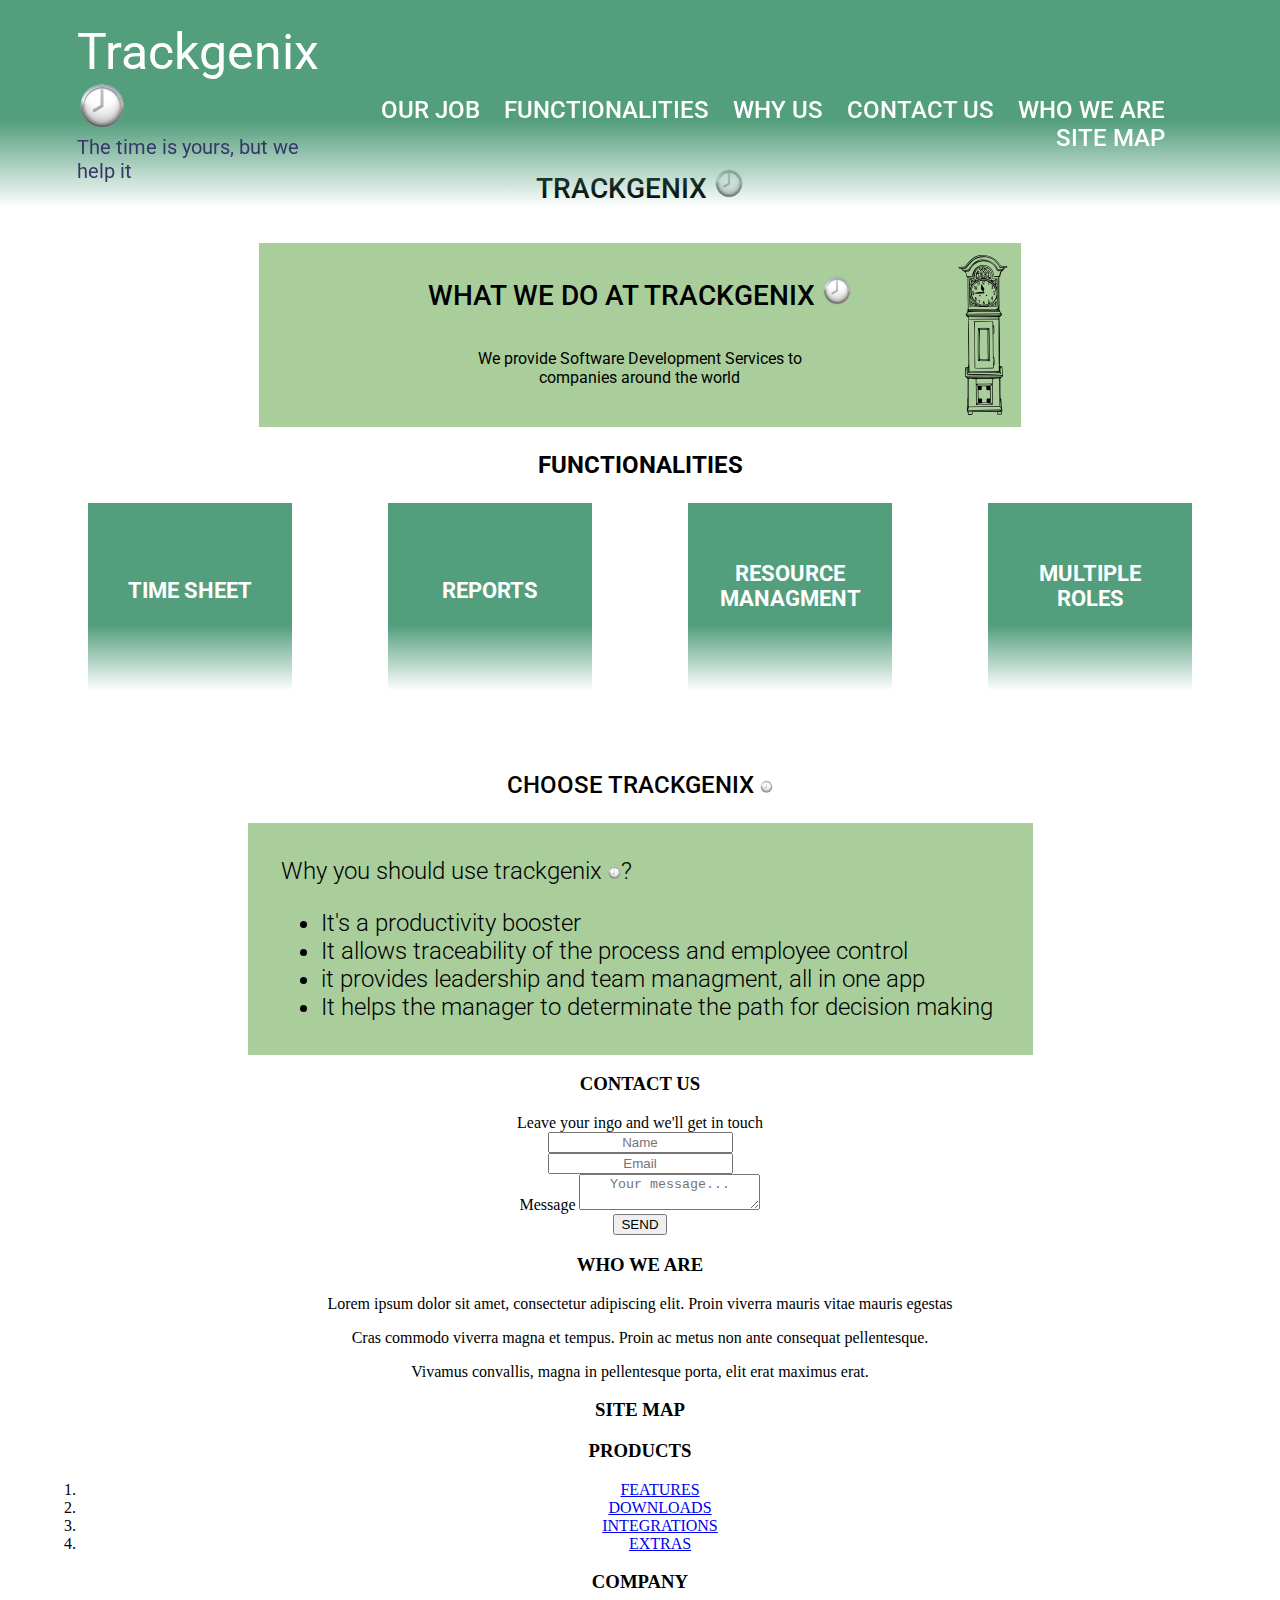
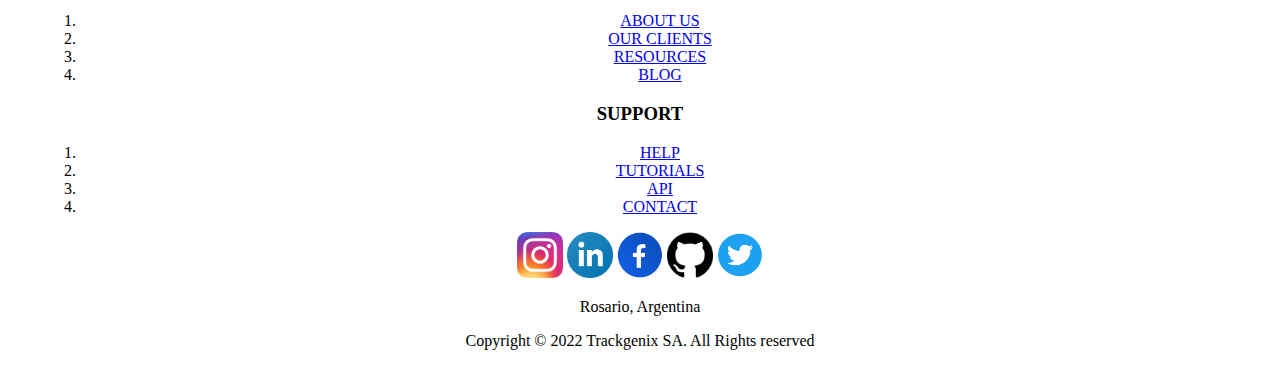
==== commit 2a635a57: "BaSP-2022: Finished third style section" ====
--- a/index.html
+++ b/index.html
@@ -73,18 +73,21 @@
                 </div>
             </section>
             <section id="choosetrackgenix">
-                    <h3>
-                        CHOOSE TRACKGENIX <img src="img/minireloj.png" alt="swatchicon" widht="13" height="13">
-                    </h3>
-                <p>
-                    Why you should use trackgenix <img src="img/minireloj.png" alt="swatchicon" widht="13" height="13">?
-                </p>
-                <ul>
-                    <li>It's a productivity booster</li>
-                    <li>It allows traceability of the process and employee control</li>
-                    <li>it provides leadership and team managment, all in one app</li>
-                    <li>It helps the manager to determinate the path for decision making</li>
-                </ul>
+                        <h3>
+                            CHOOSE TRACKGENIX <img src="img/minireloj.png" alt="swatchicon" widht="13" height="13">
+                        </h3>
+                <div class="ctbox">
+                    <p>
+                        Why you should use trackgenix <img src="img/minireloj.png" alt="swatchicon" widht="13" height="13">?
+                    <ul>
+                        <li>It's a productivity booster</li>
+                        <li>It allows traceability of the process and employee control</li>
+                        <li>it provides leadership and team managment, all in one app</li>
+                        <li>It helps the manager to determinate the path for decision making</li>
+                    </ul>
+                    </p>
+                </div>
+                </div>
             </section>
             <section id="contact">
                 <div>
--- a/css/style.css
+++ b/css/style.css
@@ -179,6 +179,38 @@
     margin-top: 58px;
 }
 
+#functionalities::after {
+    content: "";
+    display: block;
+    clear: both;
+ }
+
+#choosetrackgenix {
+    max-width: 785px;
+    display: block;
+    margin-top: 80px;
+}
+
+#choosetrackgenix h3 {
+    font-family: 'Roboto', Arial, Helvetica, sans-serif;
+    font-weight: 500;
+    font-size: 24px;
+}
+
+.ctbox {
+    border: 1% solid #aace9b;
+    background-color: #aace9b;
+    padding: 10px 33px;
+
+}
+
+#choosetrackgenix p, #choosetrackgenix li{
+    font-family: 'Roboto', Arial, Helvetica, sans-serif;
+    font-weight: 300;
+    font-size: 24px;
+    text-align: left;
+}
+
 footer {
     text-align: center;
 }
